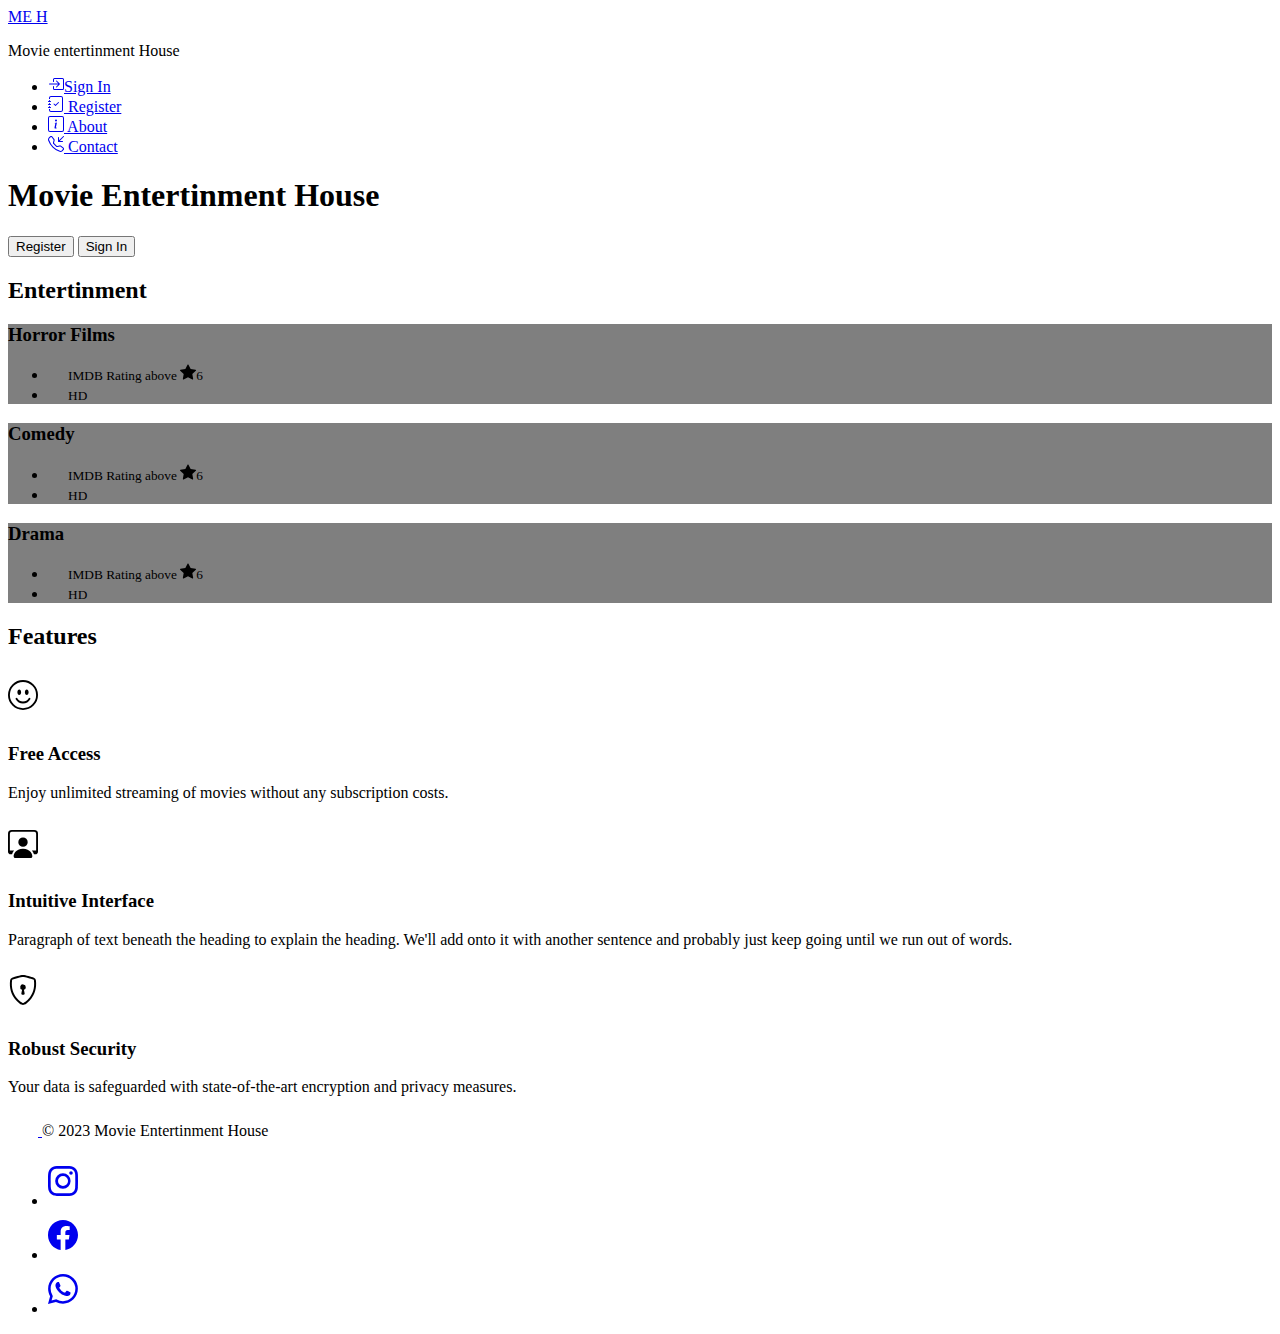
==== home.html @ 6eba3e5a "Add files via upload" ====
<!DOCTYPE html>
<html lang="en">
<head>
    <meta charset="UTF-8">
    <meta name="viewport" content="width=device-width, initial-scale=1.0">
    <link href="https://cdn.jsdelivr.net/npm/bootstrap@5.3.1/dist/css/bootstrap.min.css" rel="stylesheet" integrity="sha384-4bw+/aepP/YC94hEpVNVgiZdgIC5+VKNBQNGCHeKRQN+PtmoHDEXuppvnDJzQIu9" crossorigin="anonymous">
    <link href="https://fonts.googleapis.com/css2?family=Audiowide&family=Barriecito&display=swap" rel="stylesheet">
    <link rel="stylesheet" href="./static/homestyles.css">
    <title>MEH-home</title>
    <link rel="stylesheet" href="https://cdn.jsdelivr.net/npm/bootstrap-icons@1.10.5/font/bootstrap-icons.css">
</head>
<body>
    <header >
      <div class="px-3 py-2  ">
        <div class="container">
          <div class="d-flex flex-wrap align-items-center justify-content-center justify-content-lg-start">
            <a href="/" id ="logo"class="d-flex align-items-center my-2 my-lg-0 me-lg-auto  text-decoration-none" >
           ME <span>H</span></a>
           <p>Movie entertinment House</p>
  
            <ul class="nav col-12 col-lg-auto my-2 justify-content-center my-md-0 text-small">
       
              <li>
                <a href="#" class="nav-link text-white">
                  <svg class="bi d-block mx-auto mb-1 larger-svg"  xmlns="http://www.w3.org/2000/svg" width="16" height="16" fill="currentColor" class="bi bi-box-arrow-in-right" viewBox="0 0 16 16">
                    <path fill-rule="evenodd" d="M6 3.5a.5.5 0 0 1 .5-.5h8a.5.5 0 0 1 .5.5v9a.5.5 0 0 1-.5.5h-8a.5.5 0 0 1-.5-.5v-2a.5.5 0 0 0-1 0v2A1.5 1.5 0 0 0 6.5 14h8a1.5 1.5 0 0 0 1.5-1.5v-9A1.5 1.5 0 0 0 14.5 2h-8A1.5 1.5 0 0 0 5 3.5v2a.5.5 0 0 0 1 0v-2z"/>
                    <path fill-rule="evenodd" d="M11.854 8.354a.5.5 0 0 0 0-.708l-3-3a.5.5 0 1 0-.708.708L10.293 7.5H1.5a.5.5 0 0 0 0 1h8.793l-2.147 2.146a.5.5 0 0 0 .708.708l3-3z"/>
                  </svg>Sign In
                </a>
              </li>
              <li>
                <a href="#" class="nav-link text-white">
                  <svg class="bi d-block mx-auto mb-1 larger-svg" xmlns="http://www.w3.org/2000/svg" width="16" height="16" fill="currentColor" class="bi bi-journal-check" viewBox="0 0 16 16">
                    <path fill-rule="evenodd" d="M10.854 6.146a.5.5 0 0 1 0 .708l-3 3a.5.5 0 0 1-.708 0l-1.5-1.5a.5.5 0 1 1 .708-.708L7.5 8.793l2.646-2.647a.5.5 0 0 1 .708 0z"/>
                    <path d="M3 0h10a2 2 0 0 1 2 2v12a2 2 0 0 1-2 2H3a2 2 0 0 1-2-2v-1h1v1a1 1 0 0 0 1 1h10a1 1 0 0 0 1-1V2a1 1 0 0 0-1-1H3a1 1 0 0 0-1 1v1H1V2a2 2 0 0 1 2-2z"/>
                    <path d="M1 5v-.5a.5.5 0 0 1 1 0V5h.5a.5.5 0 0 1 0 1h-2a.5.5 0 0 1 0-1H1zm0 3v-.5a.5.5 0 0 1 1 0V8h.5a.5.5 0 0 1 0 1h-2a.5.5 0 0 1 0-1H1zm0 3v-.5a.5.5 0 0 1 1 0v.5h.5a.5.5 0 0 1 0 1h-2a.5.5 0 0 1 0-1H1z"/>
                  </svg>                  Register
                </a>
              </li>
              <li>
                <a href="#" class="nav-link text-white">
                  <svg class="bi d-block mx-auto mb-1 larger-svg" xmlns="http://www.w3.org/2000/svg" width="16" height="16" fill="currentColor" class="bi bi-info-square" viewBox="0 0 16 16">
                    <path d="M14 1a1 1 0 0 1 1 1v12a1 1 0 0 1-1 1H2a1 1 0 0 1-1-1V2a1 1 0 0 1 1-1h12zM2 0a2 2 0 0 0-2 2v12a2 2 0 0 0 2 2h12a2 2 0 0 0 2-2V2a2 2 0 0 0-2-2H2z"/>
                    <path d="m8.93 6.588-2.29.287-.082.38.45.083c.294.07.352.176.288.469l-.738 3.468c-.194.897.105 1.319.808 1.319.545 0 1.178-.252 1.465-.598l.088-.416c-.2.176-.492.246-.686.246-.275 0-.375-.193-.304-.533L8.93 6.588zM9 4.5a1 1 0 1 1-2 0 1 1 0 0 1 2 0z"/>
                  </svg>                  About
                </a>
              </li>
              <li>
                <a href="#" class="nav-link text-white">
                  <svg  class="bi d-block mx-auto mb-1 larger-svg" xmlns="http://www.w3.org/2000/svg" width="16" height="16" fill="currentColor" class="bi bi-telephone-inbound" viewBox="0 0 16 16">
                    <path d="M15.854.146a.5.5 0 0 1 0 .708L11.707 5H14.5a.5.5 0 0 1 0 1h-4a.5.5 0 0 1-.5-.5v-4a.5.5 0 0 1 1 0v2.793L15.146.146a.5.5 0 0 1 .708 0zm-12.2 1.182a.678.678 0 0 0-1.015-.063L1.605 2.3c-.483.484-.661 1.169-.45 1.77a17.568 17.568 0 0 0 4.168 6.608 17.569 17.569 0 0 0 6.608 4.168c.601.211 1.286.033 1.77-.45l1.034-1.034a.678.678 0 0 0-.063-1.015l-2.307-1.794a.678.678 0 0 0-.58-.122l-2.19.547a1.745 1.745 0 0 1-1.657-.459L5.482 8.062a1.745 1.745 0 0 1-.46-1.657l.548-2.19a.678.678 0 0 0-.122-.58L3.654 1.328zM1.884.511a1.745 1.745 0 0 1 2.612.163L6.29 2.98c.329.423.445.974.315 1.494l-.547 2.19a.678.678 0 0 0 .178.643l2.457 2.457a.678.678 0 0 0 .644.178l2.189-.547a1.745 1.745 0 0 1 1.494.315l2.306 1.794c.829.645.905 1.87.163 2.611l-1.034 1.034c-.74.74-1.846 1.065-2.877.702a18.634 18.634 0 0 1-7.01-4.42 18.634 18.634 0 0 1-4.42-7.009c-.362-1.03-.037-2.137.703-2.877L1.885.511z"/>
                  </svg>
                  Contact
                </a>
              </li>
            </ul>
          </div>
        </div>
      </div>


      <div class=" text-secondary px-4 py-5 text-center">
        <div class="py-5">
          <h1 class="display-1 fw-bold text-white logo-text">Movie Entertinment <span>House</span></h1>
          <div class="col-lg-6 mx-auto">
            <div class="d-grid gap-2 d-sm-flex justify-content-sm-center">
              <button type="button" class="btn btn-outline-info btn-lg px-4 me-sm-3 fw-bold" fdprocessedid="dr3lqj">Register</button>
              <button type="button" class="btn btn-outline-light btn-lg px-4" fdprocessedid="zc8ecsh">Sign In</button>
            </div>
          </div>
        </div>
      </div>

    </header>

    <div class="features">
      <div class="container px-4 py-5 " id="custom-cards">
    <h2 class="pb-2 border-bottom text-white margining">Entertinment</h2>

    <div class="row row-cols-1 row-cols-lg-3 align-items-stretch g-4 py-5">
      <div class="col">
        <div class="card card-cover h-100 overflow-hidden text-bg-dark rounded-4 shadow-lg" style="background-image: url('unsplash-photo-1.jpg');">
          <div class="d-flex flex-column h-100 p-5 pb-3 text-white text-shadow-1 " style="background-image:linear-gradient(rgba(0,0,0,0.5),rgba(0,0,0,0.5)),url('https://images.unsplash.com/photo-1573283609837-b45c3fb21f8f?ixlib=rb-4.0.3&ixid=M3wxMjA3fDB8MHxwaG90by1wYWdlfHx8fGVufDB8fHx8fA%3D%3D&auto=format&fit=crop&w=1936&q=80'); background-size:cover">
            <h3 class="pt-5 mt-5 mb-4 display-6 lh-1 fw-bold">Horror Films</h3>
            <ul class="d-flex list-unstyled mt-auto">
              <li class="d-flex align-items-center me-3">
                <svg class="bi me-2" width="1em" height="1em"><use xlink:href="#geo-fill"></use></svg>
                <small>IMDB Rating above  <svg xmlns="http://www.w3.org/2000/svg" width="16" height="16" fill="currentColor" class="bi bi-star-fill" viewBox="0 0 16 16">
                  <path d="M3.612 15.443c-.386.198-.824-.149-.746-.592l.83-4.73L.173 6.765c-.329-.314-.158-.888.283-.95l4.898-.696L7.538.792c.197-.39.73-.39.927 0l2.184 4.327 4.898.696c.441.062.612.636.282.95l-3.522 3.356.83 4.73c.078.443-.36.79-.746.592L8 13.187l-4.389 2.256z"/>
                </svg>6</small>
              </li>
              <li class="d-flex align-items-center">
                <svg class="bi me-2" width="1em" height="1em"><use xlink:href="#calendar3"></use></svg>
                <small>HD</small>
              </li>
            </ul>
          </div>
        </div>
      </div>

      <div class="col">
        <div class="card card-cover h-100 overflow-hidden text-bg-dark rounded-4 shadow-lg" style="background-image: url('https://www.google.com/url?sa=i&url=https%3A%2F%2Fwww.peakpx.com%2Fen%2Fhd-wallpaper-desktop-obkhz&psig=AOvVaw3U6dTr_dHU3CcHdZVP2oKZ&ust=1692986055212000&source=images&cd=vfe&opi=89978449&ved=0CBAQjRxqFwoTCJCAjNfu9YADFQAAAAAdAAAAABAI');">
          <div class="d-flex flex-column h-100 p-5 pb-3 text-white text-shadow-1 " style="background-image:linear-gradient(rgba(0,0,0,0.5),rgba(0,0,0,0.5)),url('https://w0.peakpx.com/wallpaper/865/15/HD-wallpaper-brahmi-actor-brahmanandam-comedy-telugu-tollywood.jpg'); background-size:cover">
            <h3 class="pt-5 mt-5 mb-4 display-6 lh-1 fw-bold">Comedy </h3>
            <ul class="d-flex list-unstyled mt-auto">
              <li class="d-flex align-items-center me-3">
                <svg class="bi me-2" width="1em" height="1em"><use xlink:href="#geo-fill"></use></svg>
                <small>IMDB Rating above  <svg xmlns="http://www.w3.org/2000/svg" width="16" height="16" fill="currentColor" class="bi bi-star-fill" viewBox="0 0 16 16">
                  <path d="M3.612 15.443c-.386.198-.824-.149-.746-.592l.83-4.73L.173 6.765c-.329-.314-.158-.888.283-.95l4.898-.696L7.538.792c.197-.39.73-.39.927 0l2.184 4.327 4.898.696c.441.062.612.636.282.95l-3.522 3.356.83 4.73c.078.443-.36.79-.746.592L8 13.187l-4.389 2.256z"/>
                </svg>6</small>
              </li>
              <li class="d-flex align-items-center">
                <svg class="bi me-2" width="1em" height="1em"><use xlink:href="#calendar3"></use></svg>
                <small>HD</small>
              </li>
            </ul>
          </div>
        </div>
      </div>

      <div class="col">
        <div class="card card-cover h-100 overflow-hidden text-bg-dark rounded-4 shadow-lg" style="background-image: url('https://www.google.com/url?sa=i&url=https%3A%2F%2Fwww.peakpx.com%2Fen%2Fhd-wallpaper-desktop-obkhz&psig=AOvVaw3U6dTr_dHU3CcHdZVP2oKZ&ust=1692986055212000&source=images&cd=vfe&opi=89978449&ved=0CBAQjRxqFwoTCJCAjNfu9YADFQAAAAAdAAAAABAI');">
          <div class="d-flex flex-column h-100 p-5 pb-3 text-white text-shadow-1 " style="background-image:linear-gradient(rgba(0,0,0,0.5),rgba(0,0,0,0.5)),url('https://webneel.com/daily/sites/default/files/images/daily/08-2018/6-india-movie-poster-designs-talvar.jpg'); background-size:cover">
            <h3 class="pt-5 mt-5 mb-4 display-6 lh-1 fw-bold">Drama </h3>
            <ul class="d-flex list-unstyled mt-auto">
              <li class="d-flex align-items-center me-3">
                <svg class="bi me-2" width="1em" height="1em"><use xlink:href="#geo-fill"></use></svg>
                <small>IMDB Rating above  <svg xmlns="http://www.w3.org/2000/svg" width="16" height="16" fill="currentColor" class="bi bi-star-fill" viewBox="0 0 16 16">
                  <path d="M3.612 15.443c-.386.198-.824-.149-.746-.592l.83-4.73L.173 6.765c-.329-.314-.158-.888.283-.95l4.898-.696L7.538.792c.197-.39.73-.39.927 0l2.184 4.327 4.898.696c.441.062.612.636.282.95l-3.522 3.356.83 4.73c.078.443-.36.79-.746.592L8 13.187l-4.389 2.256z"/>
                </svg>6</small>
              </li>
              <li class="d-flex align-items-center">
                <svg class="bi me-2" width="1em" height="1em"><use xlink:href="#calendar3"></use></svg>
                <small>HD</small>
              </li>
            </ul>
          </div>
        </div>
      </div>
    </div>
  </div>
    </div>


    <div class="container px-4 py-5 text-white" id="hanging-icons">
      <h2 class="pb-2 border-bottom">Features</h2>
      <div class="row g-4 py-5 row-cols-1 row-cols-lg-3">
        <div class="col d-flex align-items-start">
          <div class="d-inline-flex align-items-center justify-content-center fs-4 flex-shrink-0 me-3">
          <svg class="bi" xmlns="http://www.w3.org/2000/svg" width="30" height="50" fill="currentColor" class="bi bi-emoji-smile" viewBox="0 0 16 16">
  <path d="M8 15A7 7 0 1 1 8 1a7 7 0 0 1 0 14zm0 1A8 8 0 1 0 8 0a8 8 0 0 0 0 16z"/>
  <path d="M4.285 9.567a.5.5 0 0 1 .683.183A3.498 3.498 0 0 0 8 11.5a3.498 3.498 0 0 0 3.032-1.75.5.5 0 1 1 .866.5A4.498 4.498 0 0 1 8 12.5a4.498 4.498 0 0 1-3.898-2.25.5.5 0 0 1 .183-.683zM7 6.5C7 7.328 6.552 8 6 8s-1-.672-1-1.5S5.448 5 6 5s1 .672 1 1.5zm4 0c0 .828-.448 1.5-1 1.5s-1-.672-1-1.5S9.448 5 10 5s1 .672 1 1.5z"/>
</svg>
          </div>
          <div>
            <h3 class="fs-2 text-white">Free Access</h3>
            <p>Enjoy unlimited streaming of movies without any subscription costs.</p>
          </div>
        </div>
        <div class="col d-flex align-items-start">
          <div class=" d-inline-flex align-items-center justify-content-center fs-4 flex-shrink-0 me-3">
            <svg class="bi" xmlns="http://www.w3.org/2000/svg" width="30" height="50" fill="currentColor" class="bi bi-person-workspace" viewBox="0 0 16 16">
              <path d="M4 16s-1 0-1-1 1-4 5-4 5 3 5 4-1 1-1 1H4Zm4-5.95a2.5 2.5 0 1 0 0-5 2.5 2.5 0 0 0 0 5Z"/>
              <path d="M2 1a2 2 0 0 0-2 2v9.5A1.5 1.5 0 0 0 1.5 14h.653a5.373 5.373 0 0 1 1.066-2H1V3a1 1 0 0 1 1-1h12a1 1 0 0 1 1 1v9h-2.219c.554.654.89 1.373 1.066 2h.653a1.5 1.5 0 0 0 1.5-1.5V3a2 2 0 0 0-2-2H2Z"/>
            </svg>          </div>
          <div>
            <h3 class="fs-2 ">Intuitive Interface</h3>
            <p>Paragraph of text beneath the heading to explain the heading. We'll add onto it with another sentence and probably just keep going until we run out of words.</p>
          </div>
        </div>
        <div class="col d-flex align-items-start">
          <div class="  d-inline-flex align-items-center justify-content-center fs-4 flex-shrink-0 me-3">
            <svg xmlns="http://www.w3.org/2000/svg" width="30" height="50" fill="currentColor" class="bi bi-shield-lock" viewBox="0 0 16 16">
              <path d="M5.338 1.59a61.44 61.44 0 0 0-2.837.856.481.481 0 0 0-.328.39c-.554 4.157.726 7.19 2.253 9.188a10.725 10.725 0 0 0 2.287 2.233c.346.244.652.42.893.533.12.057.218.095.293.118a.55.55 0 0 0 .101.025.615.615 0 0 0 .1-.025c.076-.023.174-.061.294-.118.24-.113.547-.29.893-.533a10.726 10.726 0 0 0 2.287-2.233c1.527-1.997 2.807-5.031 2.253-9.188a.48.48 0 0 0-.328-.39c-.651-.213-1.75-.56-2.837-.855C9.552 1.29 8.531 1.067 8 1.067c-.53 0-1.552.223-2.662.524zM5.072.56C6.157.265 7.31 0 8 0s1.843.265 2.928.56c1.11.3 2.229.655 2.887.87a1.54 1.54 0 0 1 1.044 1.262c.596 4.477-.787 7.795-2.465 9.99a11.775 11.775 0 0 1-2.517 2.453 7.159 7.159 0 0 1-1.048.625c-.28.132-.581.24-.829.24s-.548-.108-.829-.24a7.158 7.158 0 0 1-1.048-.625 11.777 11.777 0 0 1-2.517-2.453C1.928 10.487.545 7.169 1.141 2.692A1.54 1.54 0 0 1 2.185 1.43 62.456 62.456 0 0 1 5.072.56z"/>
              <path d="M9.5 6.5a1.5 1.5 0 0 1-1 1.415l.385 1.99a.5.5 0 0 1-.491.595h-.788a.5.5 0 0 1-.49-.595l.384-1.99a1.5 1.5 0 1 1 2-1.415z"/>
            </svg>          </div>
          <div>
            <h3 class="fs-2 ">Robust Security</h3>
            <p>Your data is safeguarded with state-of-the-art encryption and privacy measures.</p>
          </div>
        </div>
      </div>
    </div>
      <footer class="text-white d-flex flex-wrap justify-content-between align-items-center py-3 my-4 border-top">
        <div class="text-white col-md-4 d-flex align-items-center">
          <a href="/" class="text-white mb-3 me-2 mb-md-0 text-body-secondary text-decoration-none lh-1">
            <svg class="bi" width="30" height="24"><use xlink:href="#bootstrap"></use></svg>
          </a>
          <span class="mb-3 mb-md-0 text-white">© 2023 Movie Entertinment House</span>
        </div>
    
        <ul class="nav col-md-4 justify-content-end list-unstyled d-flex">
          <li class="ms-3"><a class="text-white m-1"  href="#"><svg xmlns="http://www.w3.org/2000/svg" width="30" height="50" fill="currentColor" class="bi bi-instagram" viewBox="0 0 16 16">
            <path d="M8 0C5.829 0 5.556.01 4.703.048 3.85.088 3.269.222 2.76.42a3.917 3.917 0 0 0-1.417.923A3.927 3.927 0 0 0 .42 2.76C.222 3.268.087 3.85.048 4.7.01 5.555 0 5.827 0 8.001c0 2.172.01 2.444.048 3.297.04.852.174 1.433.372 1.942.205.526.478.972.923 1.417.444.445.89.719 1.416.923.51.198 1.09.333 1.942.372C5.555 15.99 5.827 16 8 16s2.444-.01 3.298-.048c.851-.04 1.434-.174 1.943-.372a3.916 3.916 0 0 0 1.416-.923c.445-.445.718-.891.923-1.417.197-.509.332-1.09.372-1.942C15.99 10.445 16 10.173 16 8s-.01-2.445-.048-3.299c-.04-.851-.175-1.433-.372-1.941a3.926 3.926 0 0 0-.923-1.417A3.911 3.911 0 0 0 13.24.42c-.51-.198-1.092-.333-1.943-.372C10.443.01 10.172 0 7.998 0h.003zm-.717 1.442h.718c2.136 0 2.389.007 3.232.046.78.035 1.204.166 1.486.275.373.145.64.319.92.599.28.28.453.546.598.92.11.281.24.705.275 1.485.039.843.047 1.096.047 3.231s-.008 2.389-.047 3.232c-.035.78-.166 1.203-.275 1.485a2.47 2.47 0 0 1-.599.919c-.28.28-.546.453-.92.598-.28.11-.704.24-1.485.276-.843.038-1.096.047-3.232.047s-2.39-.009-3.233-.047c-.78-.036-1.203-.166-1.485-.276a2.478 2.478 0 0 1-.92-.598 2.48 2.48 0 0 1-.6-.92c-.109-.281-.24-.705-.275-1.485-.038-.843-.046-1.096-.046-3.233 0-2.136.008-2.388.046-3.231.036-.78.166-1.204.276-1.486.145-.373.319-.64.599-.92.28-.28.546-.453.92-.598.282-.11.705-.24 1.485-.276.738-.034 1.024-.044 2.515-.045v.002zm4.988 1.328a.96.96 0 1 0 0 1.92.96.96 0 0 0 0-1.92zm-4.27 1.122a4.109 4.109 0 1 0 0 8.217 4.109 4.109 0 0 0 0-8.217zm0 1.441a2.667 2.667 0 1 1 0 5.334 2.667 2.667 0 0 1 0-5.334z"/>
          </svg></a></li>
          <li class="ms-3"><a class="text-white m-1" href="#"><svg xmlns="http://www.w3.org/2000/svg" width="30" height="50" fill="currentColor" class="bi bi-facebook" viewBox="0 0 16 16">
            <path d="M16 8.049c0-4.446-3.582-8.05-8-8.05C3.58 0-.002 3.603-.002 8.05c0 4.017 2.926 7.347 6.75 7.951v-5.625h-2.03V8.05H6.75V6.275c0-2.017 1.195-3.131 3.022-3.131.876 0 1.791.157 1.791.157v1.98h-1.009c-.993 0-1.303.621-1.303 1.258v1.51h2.218l-.354 2.326H9.25V16c3.824-.604 6.75-3.934 6.75-7.951z"/>
          </svg></a></li>
          <li class="ms-3"><a class="text-white m-1" href="#"><svg xmlns="http://www.w3.org/2000/svg" width="30" height="50" fill="currentColor" class="bi bi-whatsapp" viewBox="0 0 16 16">
            <path d="M13.601 2.326A7.854 7.854 0 0 0 7.994 0C3.627 0 .068 3.558.064 7.926c0 1.399.366 2.76 1.057 3.965L0 16l4.204-1.102a7.933 7.933 0 0 0 3.79.965h.004c4.368 0 7.926-3.558 7.93-7.93A7.898 7.898 0 0 0 13.6 2.326zM7.994 14.521a6.573 6.573 0 0 1-3.356-.92l-.24-.144-2.494.654.666-2.433-.156-.251a6.56 6.56 0 0 1-1.007-3.505c0-3.626 2.957-6.584 6.591-6.584a6.56 6.56 0 0 1 4.66 1.931 6.557 6.557 0 0 1 1.928 4.66c-.004 3.639-2.961 6.592-6.592 6.592zm3.615-4.934c-.197-.099-1.17-.578-1.353-.646-.182-.065-.315-.099-.445.099-.133.197-.513.646-.627.775-.114.133-.232.148-.43.05-.197-.1-.836-.308-1.592-.985-.59-.525-.985-1.175-1.103-1.372-.114-.198-.011-.304.088-.403.087-.088.197-.232.296-.346.1-.114.133-.198.198-.33.065-.134.034-.248-.015-.347-.05-.099-.445-1.076-.612-1.47-.16-.389-.323-.335-.445-.34-.114-.007-.247-.007-.38-.007a.729.729 0 0 0-.529.247c-.182.198-.691.677-.691 1.654 0 .977.71 1.916.81 2.049.098.133 1.394 2.132 3.383 2.992.47.205.84.326 1.129.418.475.152.904.129 1.246.08.38-.058 1.171-.48 1.338-.943.164-.464.164-.86.114-.943-.049-.084-.182-.133-.38-.232z"/>
          </svg></a></li>
        </ul>
      </footer>
</body>
</html>
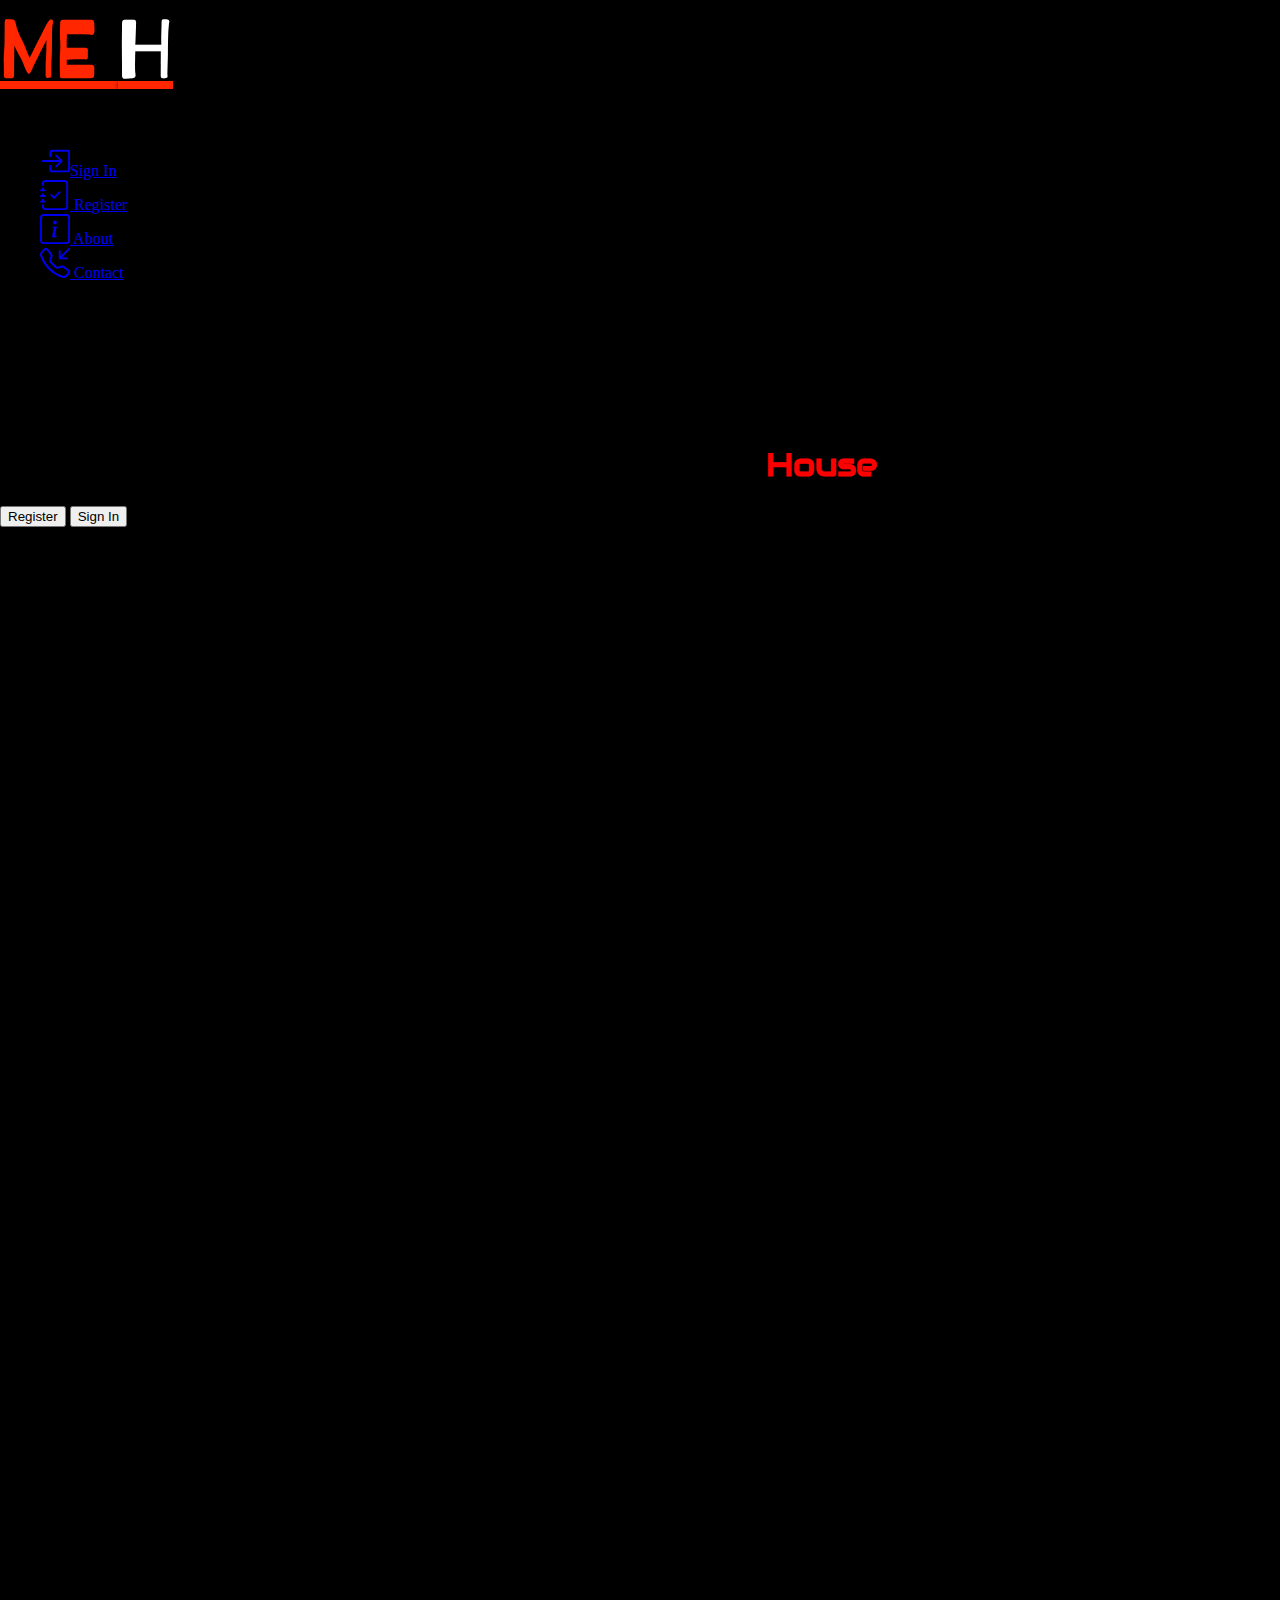
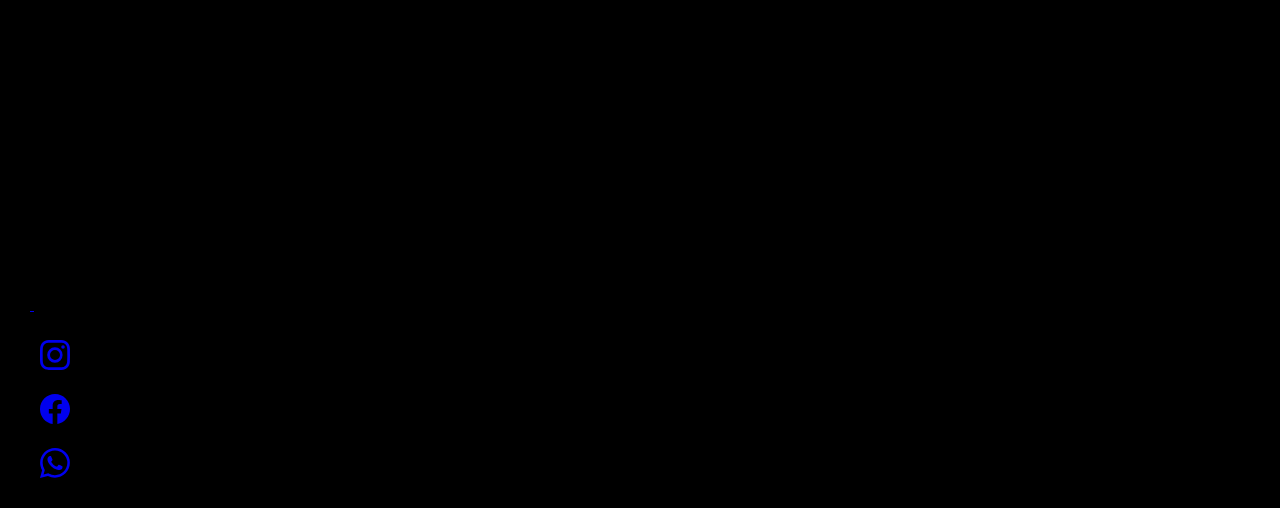
==== commit c9b6c85c: "index.html" ====
--- a/home.html
+++ b/home.html
@@ -5,7 +5,7 @@
     <meta name="viewport" content="width=device-width, initial-scale=1.0">
     <link href="https://cdn.jsdelivr.net/npm/bootstrap@5.3.1/dist/css/bootstrap.min.css" rel="stylesheet" integrity="sha384-4bw+/aepP/YC94hEpVNVgiZdgIC5+VKNBQNGCHeKRQN+PtmoHDEXuppvnDJzQIu9" crossorigin="anonymous">
     <link href="https://fonts.googleapis.com/css2?family=Audiowide&family=Barriecito&display=swap" rel="stylesheet">
-    <link rel="stylesheet" href="./static/homestyles.css">
+    <link rel="stylesheet" href="homestyles.css">
     <title>MEH-home</title>
     <link rel="stylesheet" href="https://cdn.jsdelivr.net/npm/bootstrap-icons@1.10.5/font/bootstrap-icons.css">
 </head>
@@ -202,4 +202,4 @@
         </ul>
       </footer>
 </body>
-</html>+</html>
--- a/homestyles.css
+++ b/homestyles.css
@@ -0,0 +1,46 @@
+#logo{
+    font-family: 'Barriecito', cursive;
+    text-align: center;
+    font-size: 80px;
+    color: rgb(255, 38, 0);
+    text-shadow: 1px 1px 5px rgb(0, 0, 0);
+    margin: 0;
+    cursor: pointer;
+    font-weight: 900;
+}
+#logo span{
+    color: white;
+}
+#logo span:hover{
+    color:rgb(190, 189, 189);
+}
+#logo a{
+    color: rgb(255, 38, 0);
+}
+body{
+    margin: 0;
+    padding: 0;
+    background-image: url();
+    background-color: black;
+}
+header{
+    width: 100%;
+    height:100vh;
+    background-image: radial-gradient(circle,transparent,transparent,black) ,linear-gradient(rgba(0,0,0,0.5),rgba(0,0,0,0.5)),url("https://assets.nflxext.com/ffe/siteui/vlv3/b85863b0-0609-4dba-8fe8-d0370b25b9ee/fdf508c8-97d0-42fd-a6f9-9bef6bf96934/IN-en-20230731-popsignuptwoweeks-perspective_alpha_website_large.jpg");  
+
+}
+.larger-svg{
+    width: 30px;
+    height: 30px;
+}
+.logo-text{
+    font-family: Audiowide;
+    margin-top: 18vh;
+    text-align: center;
+}
+.logo-text span{
+    color: red;
+}
+.margining{
+    margin-top: 150px;
+}